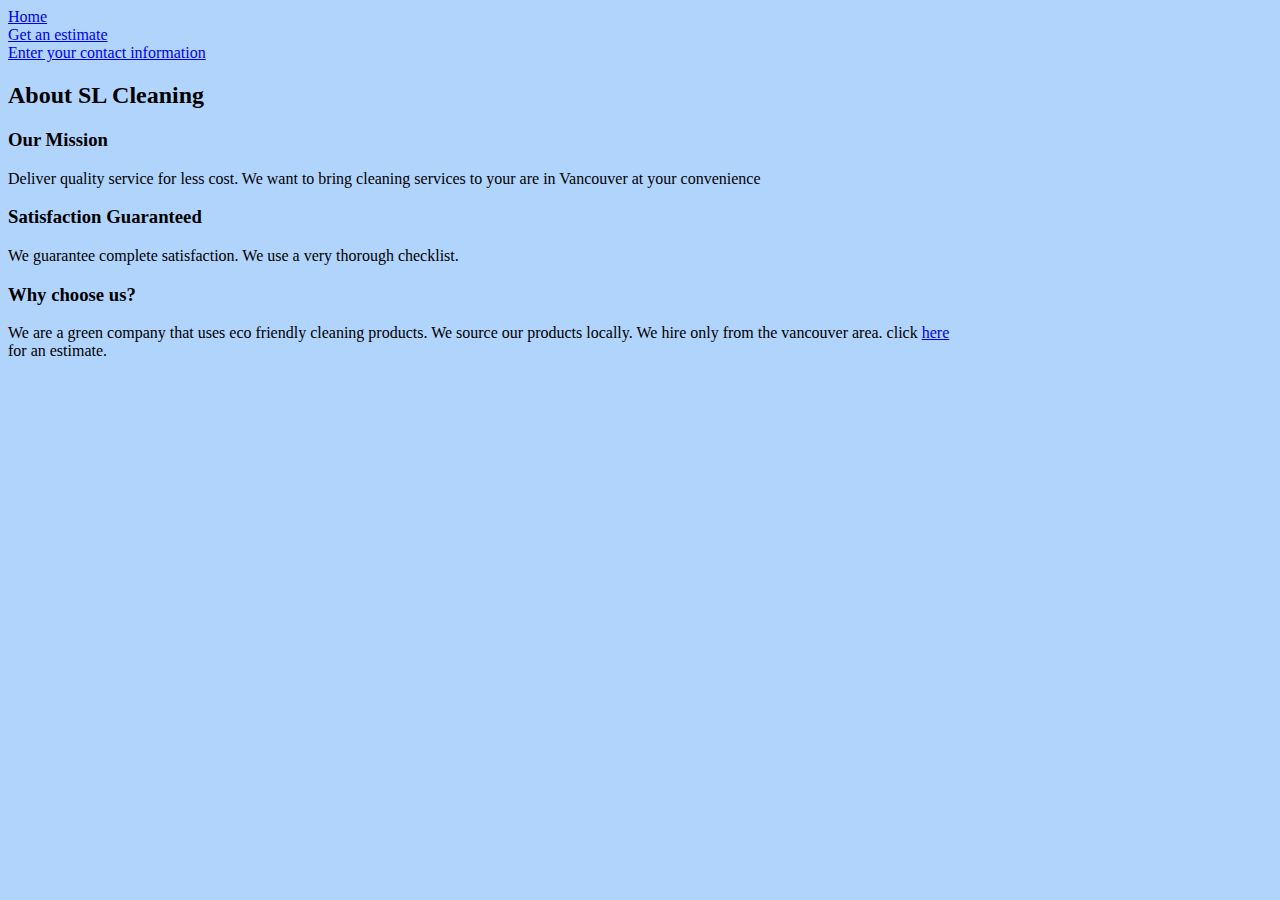
==== about.html @ 6a9aa641 "first commit" ====
<!DOCTYPE html>
<html lang="en">
  <head>
    <meta charset="UTF-8" />
    <meta http-equiv="X-UA-Compatible" content="IE=edge" />
    <meta name="viewport" content="width=device-width, initial-scale=1.0" />
    <title>About</title>
    <style></style>
  </head>
  <body style="background-color: rgb(177, 212, 253)">
    <div>
      <a href="./Jan3index.html">Home</a><br />
      <a href="./pricing.html">Get an estimate</a><br />
      <a href="./contact.html">Enter your contact information</a><br />
    </div>
    <div>
      <h2>About SL Cleaning</h2>
      <h3>Our Mission</h3>
      <p>
        Deliver quality service for less cost. We want to bring cleaning
        services to your are in Vancouver at your convenience
      </p>
      <h3>Satisfaction Guaranteed</h3>
      <p>
        We guarantee complete satisfaction. We use a very thorough checklist.
      </p>
      <h3>Why choose us?</h3>
      <p>
        We are a green company that uses eco friendly cleaning products. We
        source our products locally. We hire only from the vancouver area. click
        <a href="./pricing.html">here</a><br />
        for an estimate.
      </p>
    </div>
  </body>
</html>
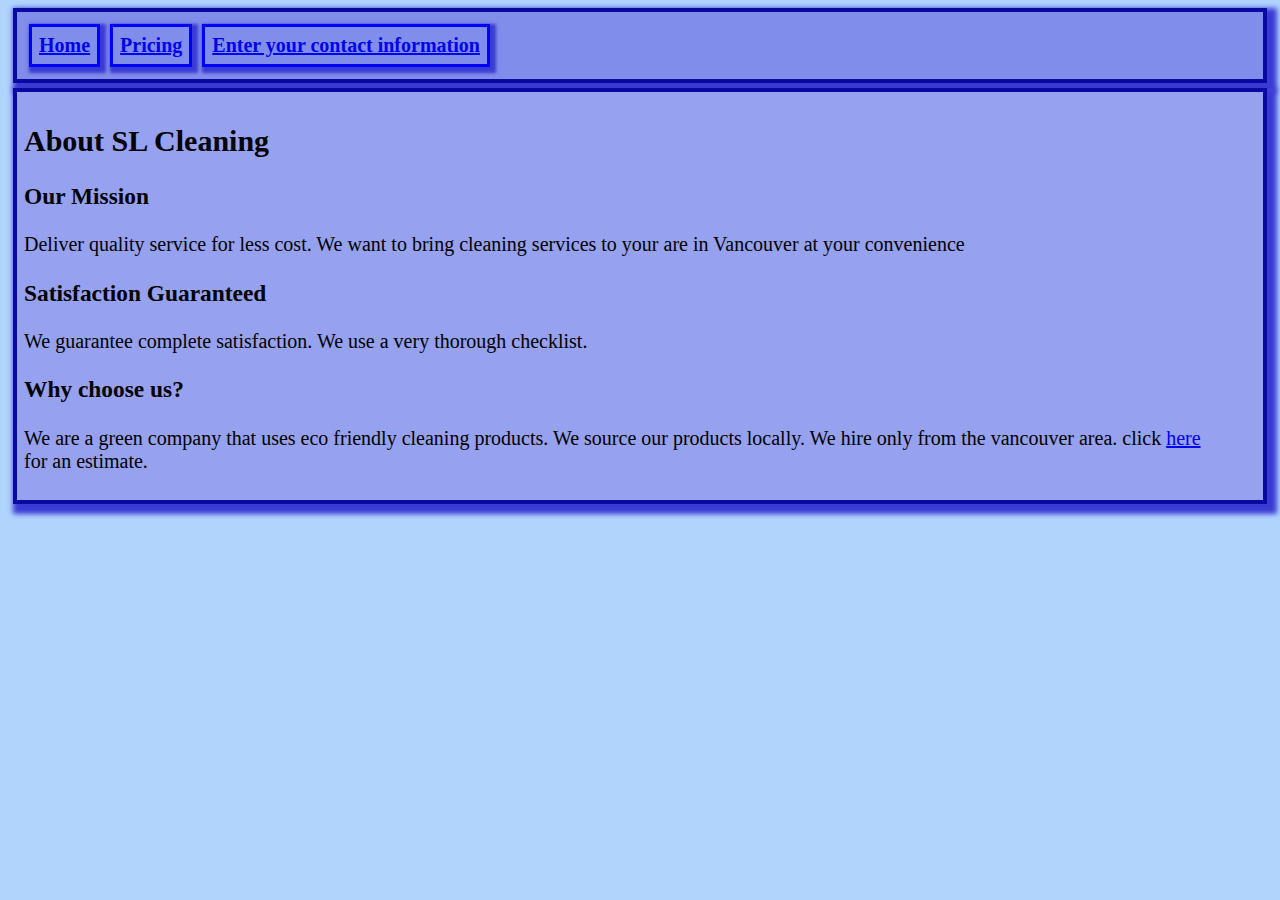
==== commit a2834206: "Jan17 CSS Changes" ====
--- a/about.html
+++ b/about.html
@@ -4,16 +4,21 @@
     <meta charset="UTF-8" />
     <meta http-equiv="X-UA-Compatible" content="IE=edge" />
     <meta name="viewport" content="width=device-width, initial-scale=1.0" />
+    <link
+      rel="shortcut icon"
+      href="./Cleaning_img/Cleanig_Logo.png"
+      type="image/x-icon"
+    />
+    <link rel="stylesheet" href="./about.css">
     <title>About</title>
-    <style></style>
   </head>
   <body style="background-color: rgb(177, 212, 253)">
-    <div>
-      <a href="./Jan3index.html">Home</a><br />
-      <a href="./pricing.html">Get an estimate</a><br />
-      <a href="./contact.html">Enter your contact information</a><br />
+    <div class="header-container">
+      <div><a href="./Jan3index.html">Home</a></div>
+      <div><a href="./pricing.html">Pricing</a></div>
+      <div><a href="./contact.html">Enter your contact information</a></div>
     </div>
-    <div>
+    <div class="body-container">
       <h2>About SL Cleaning</h2>
       <h3>Our Mission</h3>
       <p>
--- a/about.css
+++ b/about.css
@@ -0,0 +1,26 @@
+.header-container {
+  background-color: rgb(129, 141, 234);
+  border: 4px solid rgb(10, 10, 160);
+  box-shadow: 5px 5px 5px 5px rgb(59, 59, 212);
+  display: flex;
+  padding: 7px;
+  font-size: 20px;
+  font-weight: bold;
+  margin: 5px;
+}
+.header-container > div {
+  border: 3px solid blue;
+  padding: 7px;
+  margin: 5px;
+  box-shadow: 3px 3px 3px 3px rgb(59, 59, 212);
+}
+.body-container {
+  background-color: rgb(150, 161, 240);
+  border: 4px solid rgb(10, 10, 160);
+  box-shadow: 5px 5px 5px 5px rgb(59, 59, 212);
+  /* display: flex; */
+  padding: 7px;
+  font-size: 20px;
+  /* font-weight: bold; */
+  margin: 5px;
+}
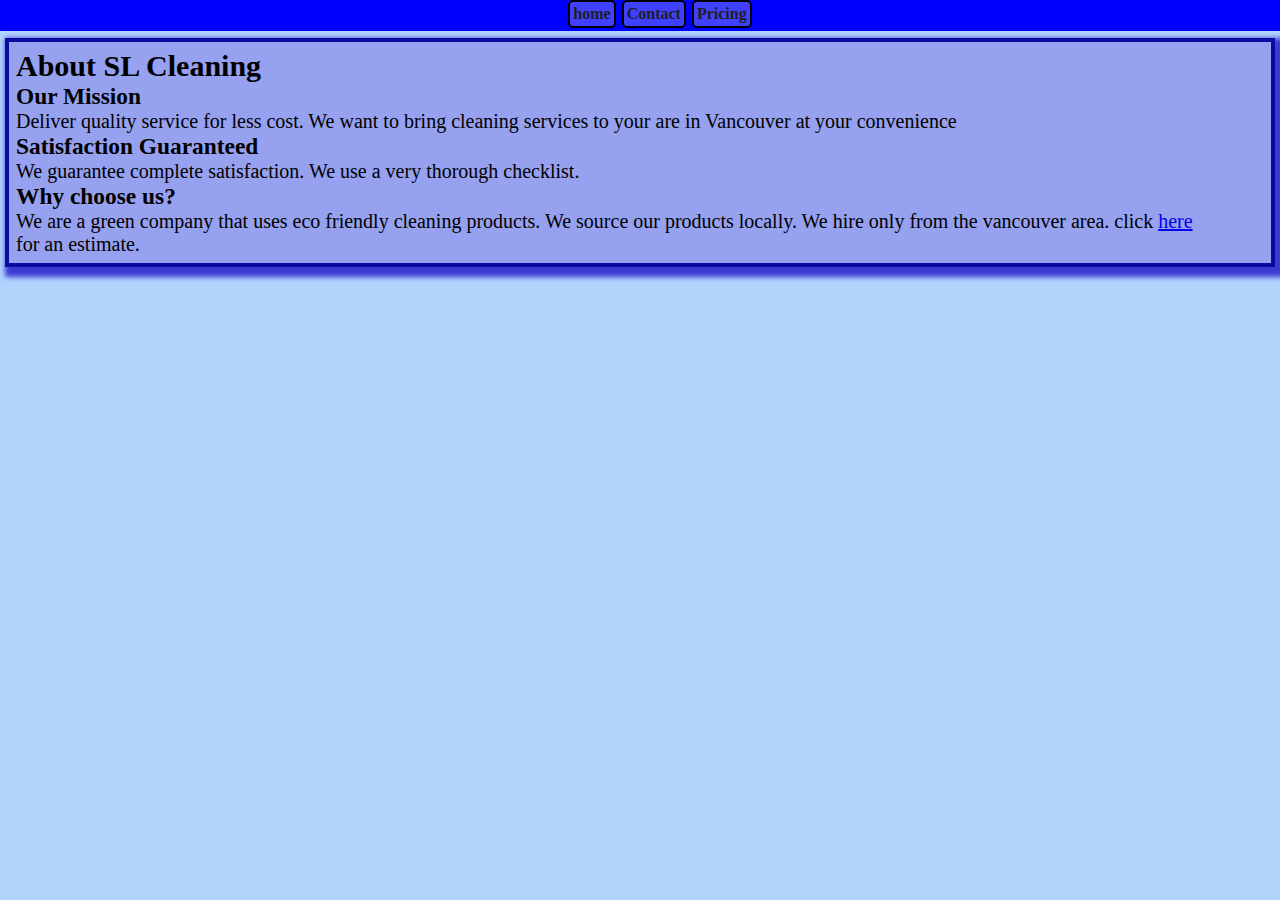
==== commit 4b9340df: "jan 29 commit" ====
--- a/about.html
+++ b/about.html
@@ -9,15 +9,27 @@
       href="./Cleaning_img/Cleanig_Logo.png"
       type="image/x-icon"
     />
-    <link rel="stylesheet" href="./about.css">
+    <link rel="stylesheet" href="./styles/about.css" />
     <title>About</title>
   </head>
   <body style="background-color: rgb(177, 212, 253)">
-    <div class="header-container">
-      <div><a href="./Jan3index.html">Home</a></div>
-      <div><a href="./pricing.html">Pricing</a></div>
-      <div><a href="./contact.html">Enter your contact information</a></div>
-    </div>
+    <nav class="nav-container">
+      <ul class="nav-ul-container">
+        <li class="nav-items">
+          <a href="./index.html" class="nav-li-item nav-menu-contact"> home </a>
+        </li>
+        <li class="nav-items">
+          <a href="./contact.html" class="nav-li-item nav-menu-price">
+            Contact
+          </a>
+        </li>
+        <li class="nav-items">
+          <a href="./pricing.html" class="nav-li-item nav-menu-about">
+            Pricing
+          </a>
+        </li>
+      </ul>
+    </nav>
     <div class="body-container">
       <h2>About SL Cleaning</h2>
       <h3>Our Mission</h3>
--- a/styles/about.css
+++ b/styles/about.css
@@ -0,0 +1,40 @@
+* {
+  margin: 0;
+}
+.nav-container {
+  background-color: blue;
+  display: block;
+  margin: 0 0 7px 0;
+}
+.nav-ul-container {
+  display: flex;
+  flex-wrap: wrap;
+  justify-content: center;
+}
+.nav-items {
+  background-color: rgb(64, 64, 255);
+  display: inline;
+  border: 2px solid;
+  border-radius: 5px;
+  margin: 0px 3px 3px 3px;
+  padding: 3px;
+  font-weight: bold;
+}
+.nav-li-item {
+  text-decoration: none;
+  color: rgb(31, 31, 31);
+}
+.nav-items:hover {
+  transform: scale(1.1);
+  opacity: 0.5;
+}
+.body-container {
+  background-color: rgb(150, 161, 240);
+  border: 4px solid rgb(10, 10, 160);
+  box-shadow: 5px 5px 5px 5px rgb(59, 59, 212);
+  /* display: flex; */
+  padding: 7px;
+  font-size: 20px;
+  /* font-weight: bold; */
+  margin: 5px;
+}
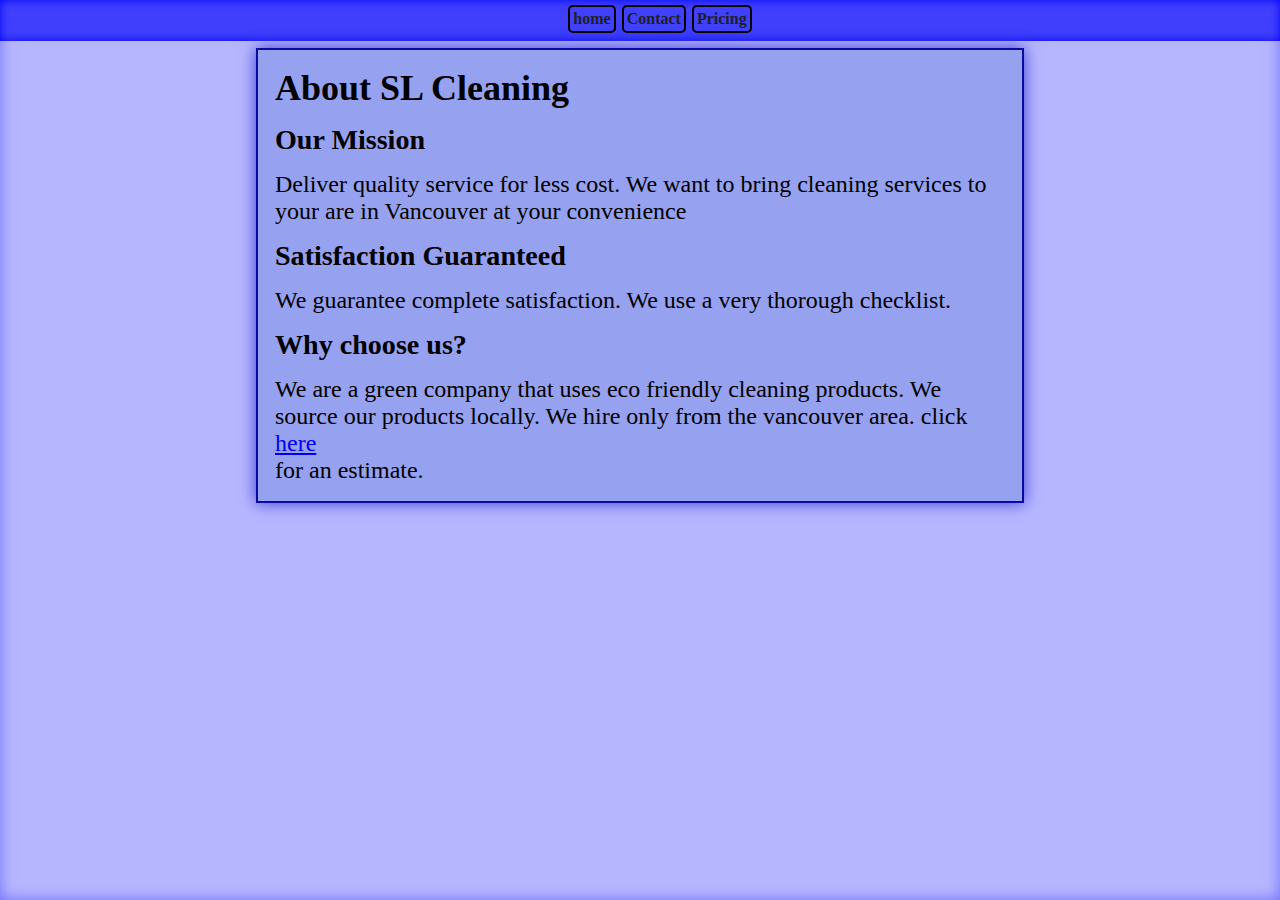
==== commit 8b01dcdc: "feb5 commit" ====
--- a/about.html
+++ b/about.html
@@ -12,7 +12,7 @@
     <link rel="stylesheet" href="./styles/about.css" />
     <title>About</title>
   </head>
-  <body style="background-color: rgb(177, 212, 253)">
+  <body>
     <nav class="nav-container">
       <ul class="nav-ul-container">
         <li class="nav-items">
--- a/styles/about.css
+++ b/styles/about.css
@@ -1,10 +1,17 @@
 * {
   margin: 0;
 }
+body {
+  background-color: rgb(182, 182, 255);
+  box-shadow: inset 0 0 15px rgb(111, 111, 252);
+  height: 100vh;
+}
 .nav-container {
-  background-color: blue;
+  background-color: rgb(63, 63, 252);
+  box-shadow: inset 0 0 10px blue;
   display: block;
   margin: 0 0 7px 0;
+  padding: 5px;
 }
 .nav-ul-container {
   display: flex;
@@ -30,11 +37,14 @@
 }
 .body-container {
   background-color: rgb(150, 161, 240);
-  border: 4px solid rgb(10, 10, 160);
-  box-shadow: 5px 5px 5px 5px rgb(59, 59, 212);
-  /* display: flex; */
+  border: 2px solid rgb(10, 10, 160);
+  box-shadow: 0 0 15px rgb(59, 59, 212);
   padding: 7px;
-  font-size: 20px;
-  /* font-weight: bold; */
+  font-size: 1.5em;
+  margin: 5px auto 5px auto;
+  max-width: 750px;
+}
+h2, h3, p {
+  padding: 5px;
   margin: 5px;
 }
